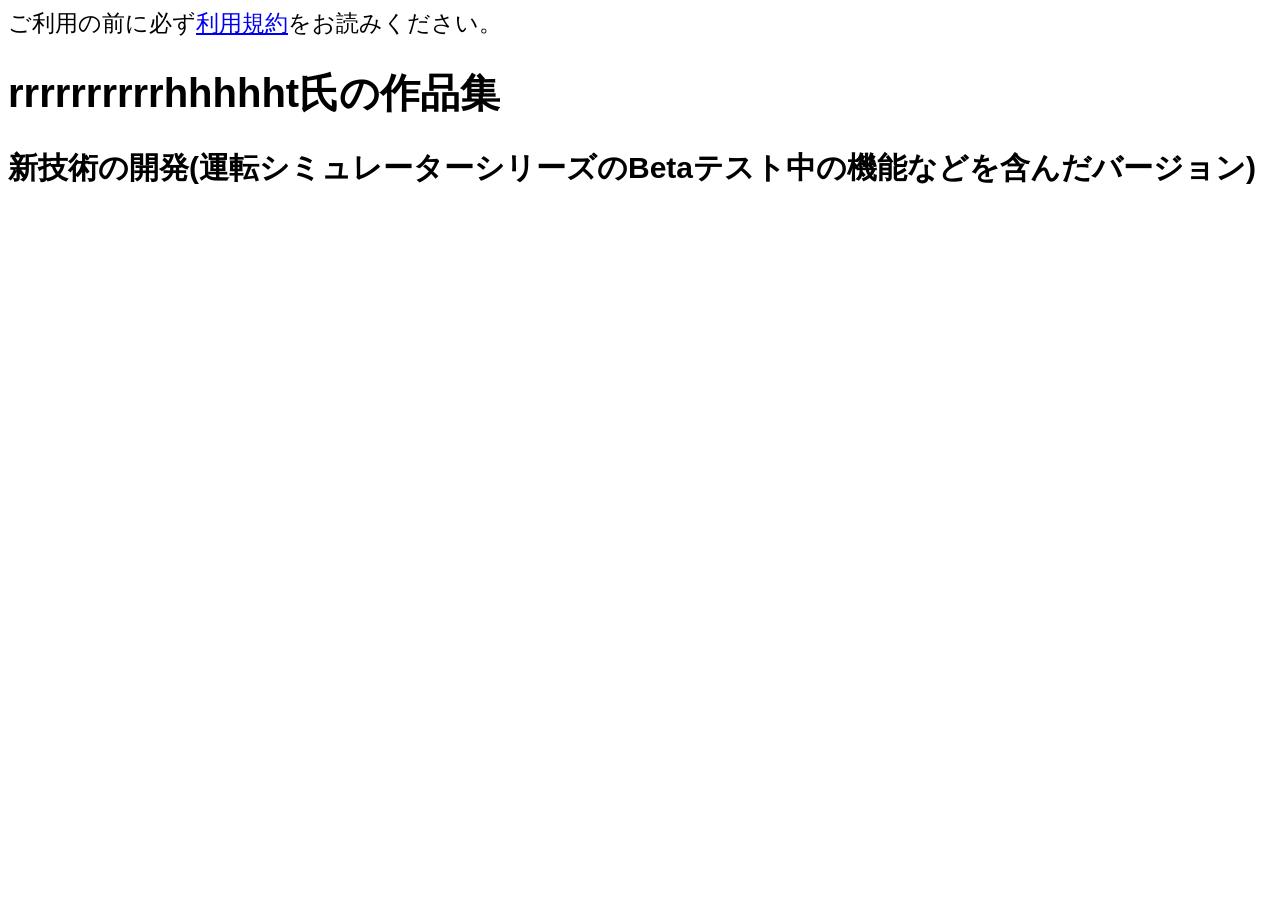
==== index.html @ 52288787 "#14 埋め込みのサイズをいじった。これにより、スマホは横向きで動かさないと画面に収まらないかも。" ====
<html>
  <h3>
    ご利用の前に必ず<a href="https://github.com/ARU-NINGEN/rrrrrrrrrrhhhhht-Scratch-Embed-ARU-NINGEN/blob/main/AGREEMENT.md#利用規約">利用規約</a>をお読みください。
  </h3>
  <title>
    rrrrrrrrrrhhhhht氏の作品集
  </title>
  <head>
  <link rel="stylesheet" href="index-html.css">
</head>
  <h1>
    rrrrrrrrrrhhhhht氏の作品集
  </h1>
  <h2>
    新技術の開発(運転シミュレーターシリーズのBetaテスト中の機能などを含んだバージョン)
  </h2>
  <iframe src="https://scratch.mit.edu/projects/1260136224/embed" allowtransparency="true" width="750" height="500" frameborder="0" scrolling="no" allowfullscreen></iframe>
</html>
---- index-html.css ----
h1 {
      font-size: 30pt;
      font-family: "Hiragino Kaku Gothic ProN", "Hiragino Kaku Gothic Pro", sans-serif;
      font-weight: 600;
      color: #000000;
    }
h2{
      font-size: 22.5pt;
      font-family: "Hiragino Kaku Gothic ProN", "Hiragino Kaku Gothic Pro", sans-serif;
      font-weight: 600;
      color: #000000;
    }
h3{
      font-size: 17.5pt;
      fint-family: "Hiragino Kaku Gothic ProN", "Hiragino Kaku Gothic Pro", sans-serif;
      font-weight: 500;
      color: #000000;
    }
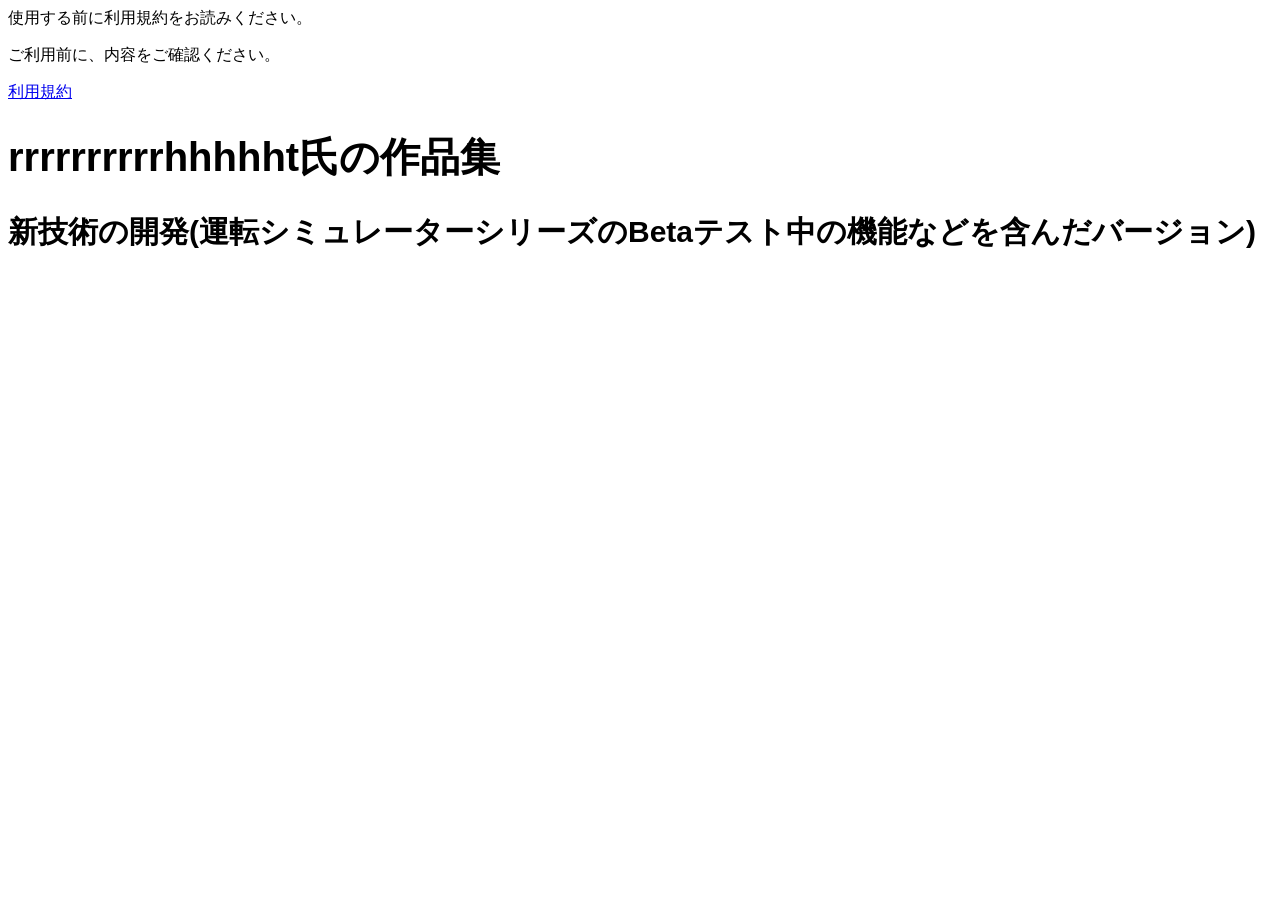
==== commit b942578c: "#15 「利用規約読んで」のをバナーにした。" ====
--- a/index.html
+++ b/index.html
@@ -1,7 +1,18 @@
 <html>
-  <h3>
-    ご利用の前に必ず<a href="https://github.com/ARU-NINGEN/rrrrrrrrrrhhhhht-Scratch-Embed-ARU-NINGEN/blob/main/AGREEMENT.md#利用規約">利用規約</a>をお読みください。
-  </h3>
+<div class="terms-banner">
+  <div class="terms-message">
+    <p class="terms-title">
+      使用する前に利用規約をお読みください。
+    </p>
+    <p class="terms-subtitle">
+      ご利用前に、内容をご確認ください。
+    </p>
+  </div>
+
+  <a href="https://github.com/ARU-NINGEN/rrrrrrrrrrhhhhht-Scratch-Embed-ARU-NINGEN/blob/main/AGREEMENT.md#利用規約" class="terms-button">
+    利用規約
+  </a>
+</div>
   <title>
     rrrrrrrrrrhhhhht氏の作品集
   </title>
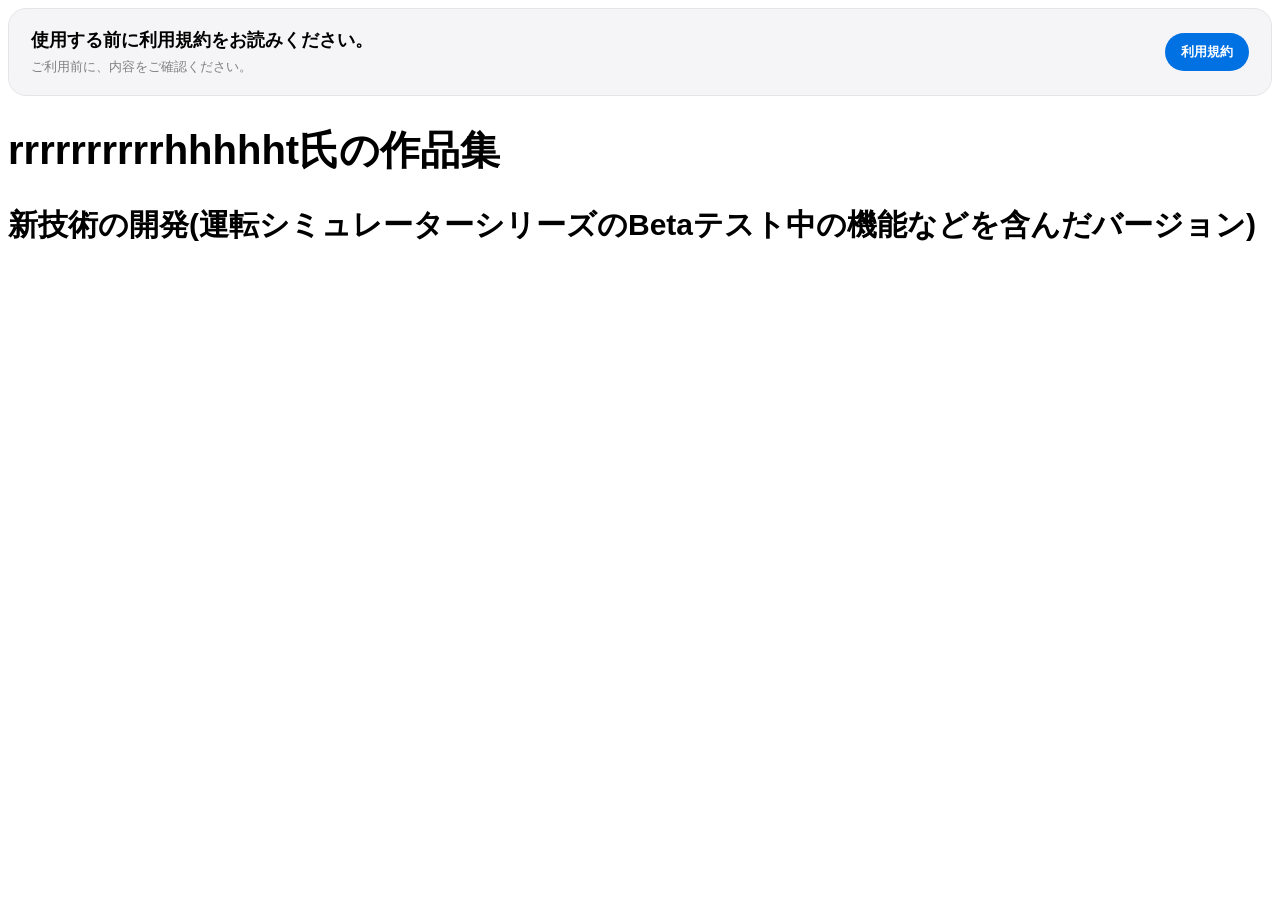
==== commit 4005ba96: "#16 利用規約URLの変更の適用" ====
--- a/index.html
+++ b/index.html
@@ -9,7 +9,7 @@
     </p>
   </div>
 
-  <a href="https://github.com/ARU-NINGEN/rrrrrrrrrrhhhhht-Scratch-Embed-ARU-NINGEN/blob/main/AGREEMENT.md#利用規約" class="terms-button">
+  <a href="https://github.com/ARU-NINGEN/rrrrrrrrrrhhhhht-Scratch-Embed-ARU-NINGEN/blob/main/TERMS.md#利用規約" class="terms-button">
     利用規約
   </a>
 </div>
--- a/index-html.css
+++ b/index-html.css
@@ -12,7 +12,183 @@
     }
 h3{
       font-size: 17.5pt;
-      fint-family: "Hiragino Kaku Gothic ProN", "Hiragino Kaku Gothic Pro", sans-serif;
+      font-family: "Hiragino Kaku Gothic ProN", "Hiragino Kaku Gothic Pro", sans-serif;
       font-weight: 500;
       color: #000000;
     }
+
+.terms-banner {
+  display: flex;
+  align-items: center;
+  justify-content: space-between;
+  gap: 20px;
+
+  padding: 18px 22px;
+  background: #f5f5f7;
+  border: 1px solid #e5e5e7;
+  border-radius: 18px;
+}
+
+.terms-message {
+  min-width: 0;
+}
+
+.terms-title {
+  margin: 0;
+  color: #000000;
+  font-size: 17.5px;
+  font-weight: 600;
+  line-height: 1.5;
+  font-family: "Hiragino Kaku Gothic ProN", "Hiragino Kaku Gothic Pro", sans-serif;
+}
+
+.terms-subtitle {
+  margin: 5px 0 0;
+  color: #808080;
+  font-size: 12.5px;
+  line-height: 1.5;
+  font-family: "Hiragino Kaku Gothic ProN", "Hiragino Kaku Gothic Pro", sans-serif;
+}
+
+.terms-button {
+  flex-shrink: 0;
+  display: inline-flex;
+  align-items: center;
+  justify-content: center;
+
+  padding: 10px 18px;
+  border-radius: 999px;
+  background: #0000FF;
+  color: #ffffff;
+
+  font-size: 15px;
+  font-weight: 500;
+  font-family: "Hiragino Kaku Gothic ProN", "Hiragino Kaku Gothic Pro", sans-serif;
+  text-decoration: none;
+
+  transition: background 0.2s ease,
+              transform 0.2s ease;
+}
+
+.terms-button:hover {
+  background: #0000FF;
+}
+
+.terms-button:active {
+  transform: scale(0.97);
+}
+
+.terms-button:focus-visible {
+  outline: 3px solid #0000FF;
+  outline-offset: 4px;
+}
+
+@media (max-width: 480px) {
+  .terms-banner {
+    gap: 12.5px;
+    padding: 15px;
+  }
+
+  .terms-title {
+    font-size: 17.5px;
+    font-family: "Hiragino Kaku Gothic ProN", "Hiragino Kaku Gothic Pro", sans-serif;
+  }
+
+  .terms-subtitle {
+    font-size: 12.5px;
+    font-family: "Hiragino Kaku Gothic ProN", "Hiragino Kaku Gothic Pro", sans-serif;
+  }
+
+  .terms-button {
+    padding: 10px 12.5px;
+    font-size: 12.5px;
+    font-family: "Hiragino Kaku Gothic ProN", "Hiragino Kaku Gothic Pro", sans-serif;
+  }
+}
+.terms-floating {
+  position: fixed;
+  right: 20px;
+  bottom: 20px;
+  z-index: 1000;
+
+  display: flex;
+  align-items: center;
+  gap: 20px;
+
+  width: max-content;
+  max-width: calc(100% - 32.5px);
+  padding: 17.5px 20px;
+
+  background: rgba(255, 255, 255, 0.92);
+  border: 1px solid rgba(255, 255, 255, 0.8);
+  border-radius: 20px;
+
+  box-shadow:
+    0 8px 30px rgba(0, 0, 0, 0.12),
+    0 2px 8px rgba(0, 0, 0, 0.05);
+
+  backdrop-filter: blur(20px);
+  -webkit-backdrop-filter: blur(20px);
+}
+
+.terms-content {
+  min-width: 0;
+}
+
+.terms-content strong {
+  display: block;
+  color: #1d1d1f;
+  font-size: 14px;
+}
+
+.terms-content p {
+  margin: 5px 0 0;
+  color: #6e6e73;
+  font-size: 12px;
+  line-height: 1.5;
+}
+
+.terms-button {
+  flex-shrink: 0;
+  padding: 10px 16px;
+  border-radius: 999px;
+
+  background: #0071e3;
+  color: white;
+  text-decoration: none;
+  font-size: 13px;
+  font-weight: 600;
+
+  transition: background 0.2s ease,
+              transform 0.2s ease;
+}
+
+.terms-button:hover {
+  background: #0077ed;
+}
+
+.terms-button:active {
+  transform: scale(0.97);
+}
+
+@media (max-width: 480px) {
+  .terms-floating {
+    right: 12px;
+    bottom: 12px;
+    gap: 12px;
+    padding: 14px;
+  }
+
+  .terms-content strong {
+    font-size: 12px;
+  }
+
+  .terms-content p {
+    font-size: 11px;
+  }
+
+  .terms-button {
+    padding: 9px 12px;
+    font-size: 12px;
+  }
+}
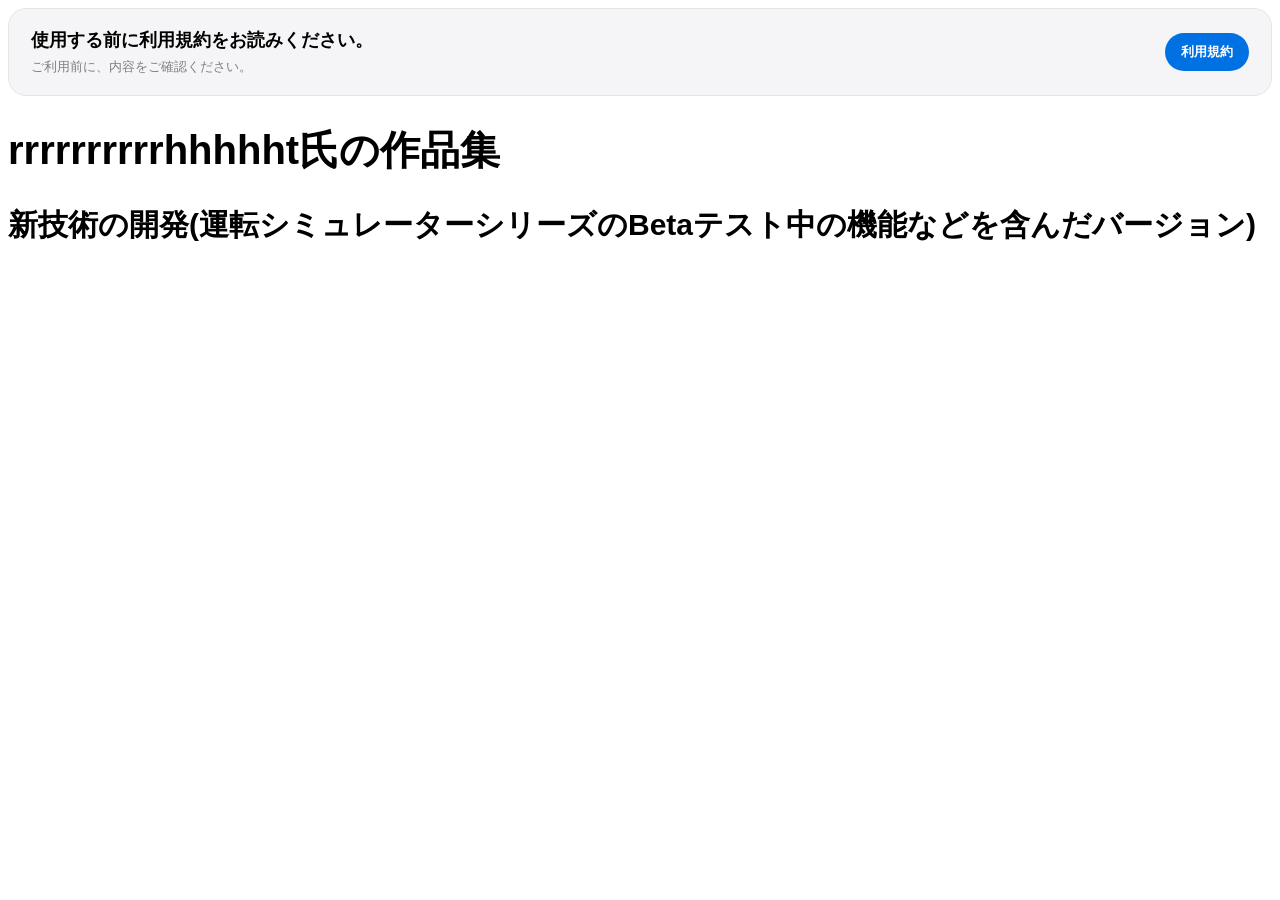
==== commit bd985886: "#17 細かな修正と改善" ====
--- a/index.html
+++ b/index.html
@@ -1,24 +1,23 @@
 <html>
-<div class="terms-banner">
-  <div class="terms-message">
-    <p class="terms-title">
-      使用する前に利用規約をお読みください。
-    </p>
-    <p class="terms-subtitle">
-      ご利用前に、内容をご確認ください。
-    </p>
+  <head>
+    <link rel="stylesheet" href="index-html.css">
+  </head>
+  <div class="terms-banner">
+    <div class="terms-message">
+      <p class="terms-title">
+        使用する前に利用規約をお読みください。
+      </p>
+      <p class="terms-subtitle">
+        ご利用前に、内容をご確認ください。
+      </p>
+    </div>
+    <a href="https://github.com/ARU-NINGEN/rrrrrrrrrrhhhhht-Scratch-Embed-ARU-NINGEN/blob/main/TERMS.md#利用規約" class="terms-button">
+      利用規約
+    </a>
   </div>
-
-  <a href="https://github.com/ARU-NINGEN/rrrrrrrrrrhhhhht-Scratch-Embed-ARU-NINGEN/blob/main/TERMS.md#利用規約" class="terms-button">
-    利用規約
-  </a>
-</div>
   <title>
     rrrrrrrrrrhhhhht氏の作品集
   </title>
-  <head>
-  <link rel="stylesheet" href="index-html.css">
-</head>
   <h1>
     rrrrrrrrrrhhhhht氏の作品集
   </h1>
